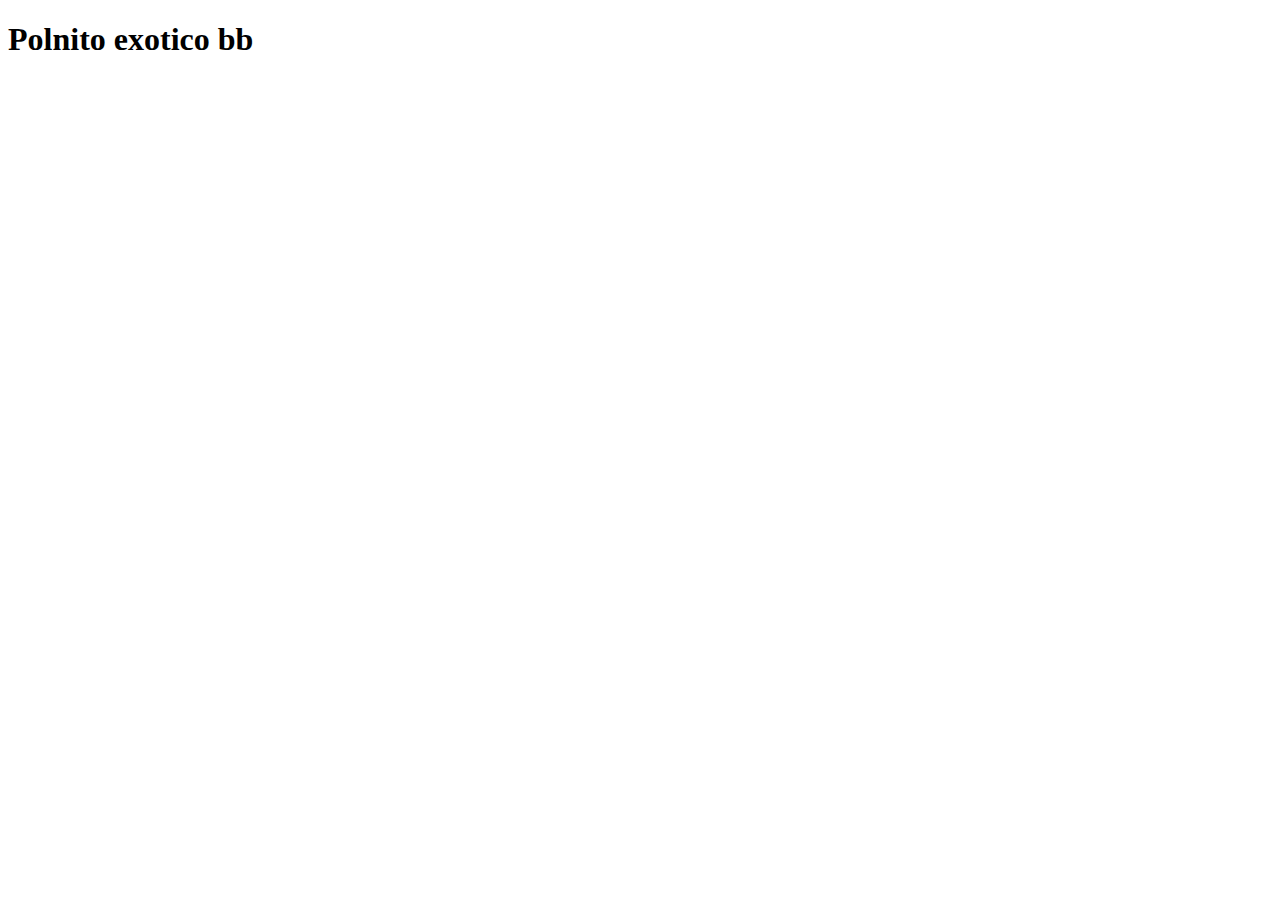
==== index.html @ 88d62c7c "Update" ====
<!DOCTYPE html>
<html lang="en">
<head>
    <meta charset="UTF-8">
    <meta name="viewport" content="width=device-width, initial-scale=1.0">
    <title>Document</title>
</head>
<body>
    <h1>Polnito exotico bb</h1>
</body>
</html>
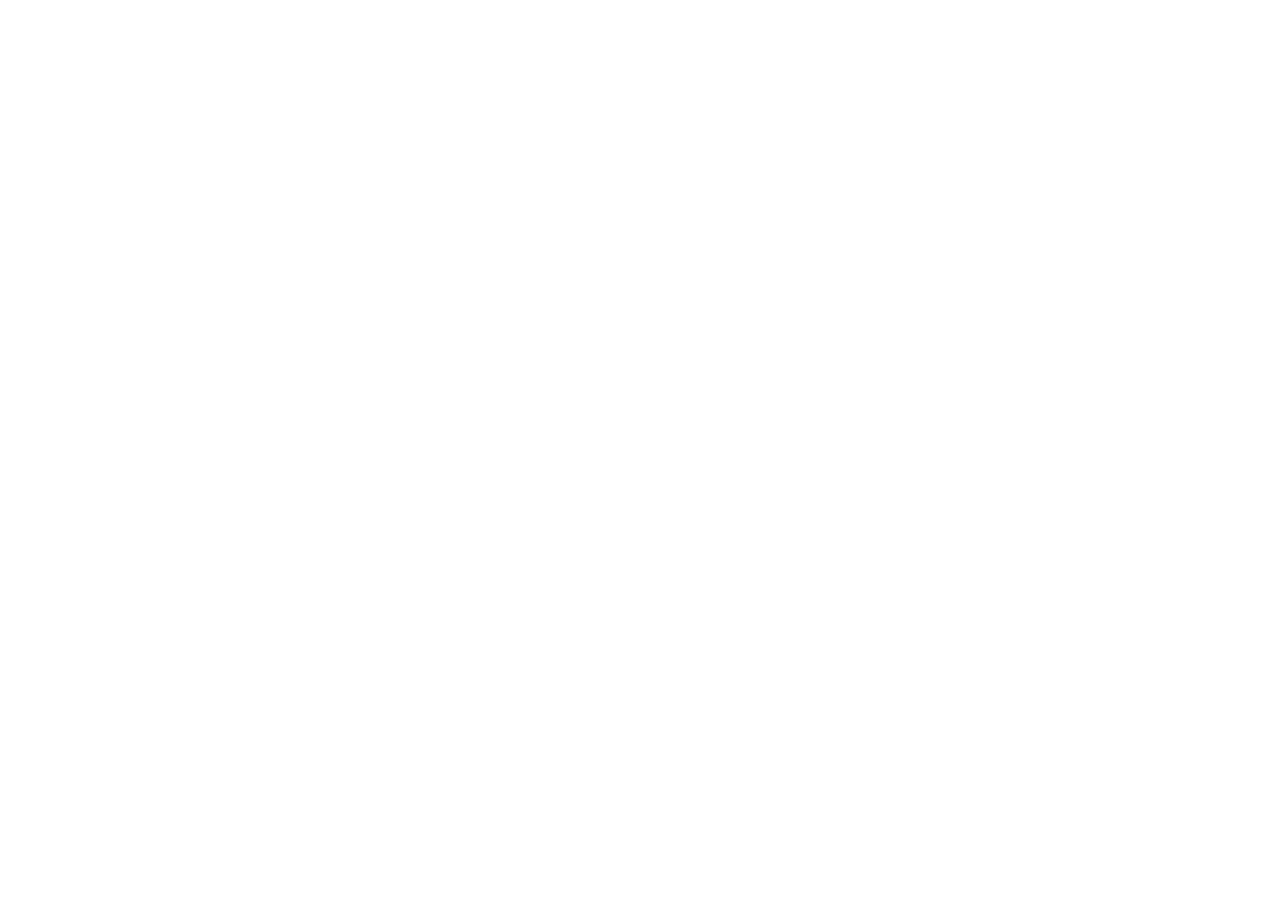
==== commit 9d3dd1ae: "prrr" ====
--- a/index.html
+++ b/index.html
@@ -6,6 +6,6 @@
     <title>Document</title>
 </head>
 <body>
-    <h1>Polnito exotico bb</h1>
+    <h1></h1>
 </body>
 </html>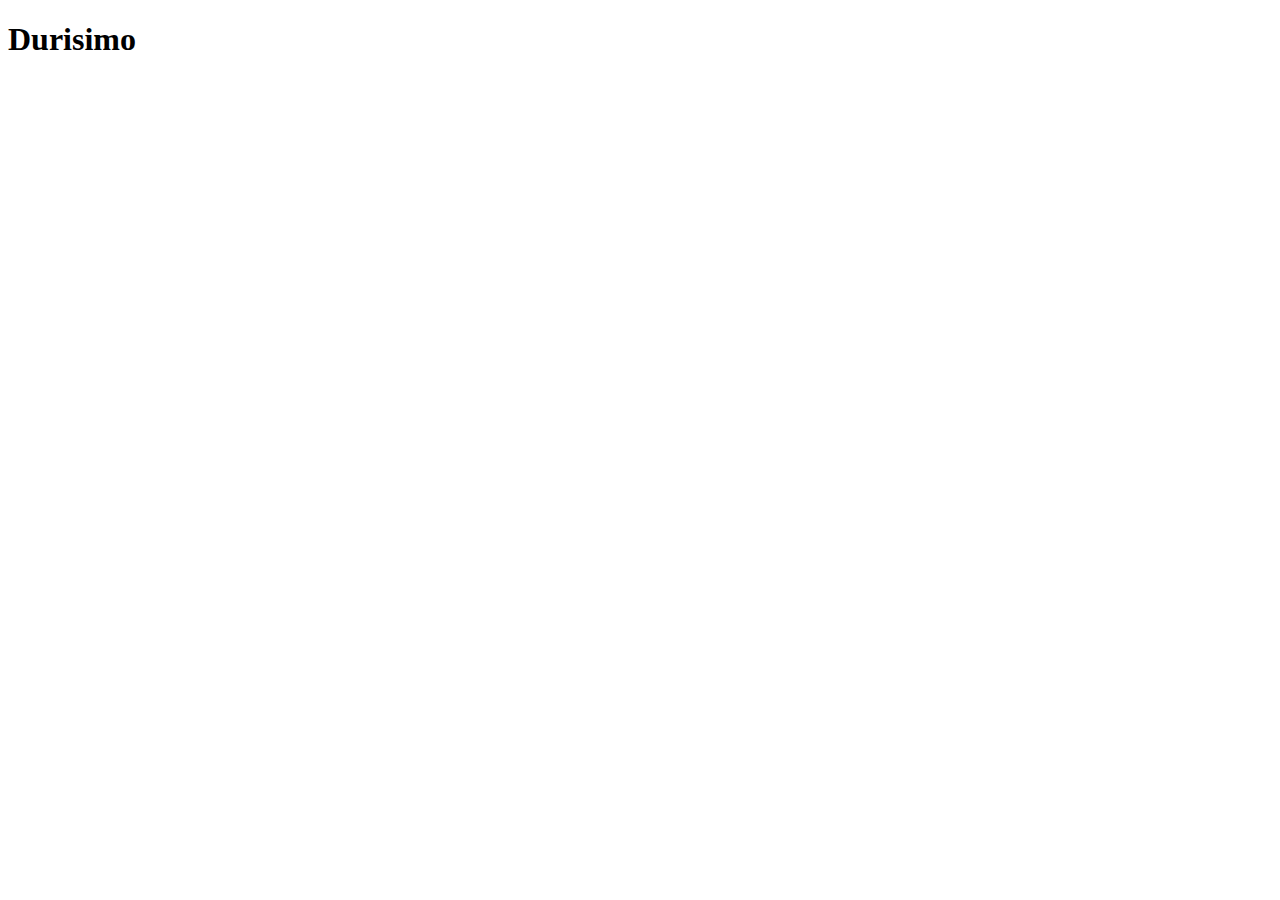
==== commit d21aeaf3: "Duro" ====
--- a/index.html
+++ b/index.html
@@ -6,6 +6,6 @@
     <title>Document</title>
 </head>
 <body>
-    <h1></h1>
+    <h1 href="Orckuropage/index.html">Durisimo</h1>
 </body>
 </html>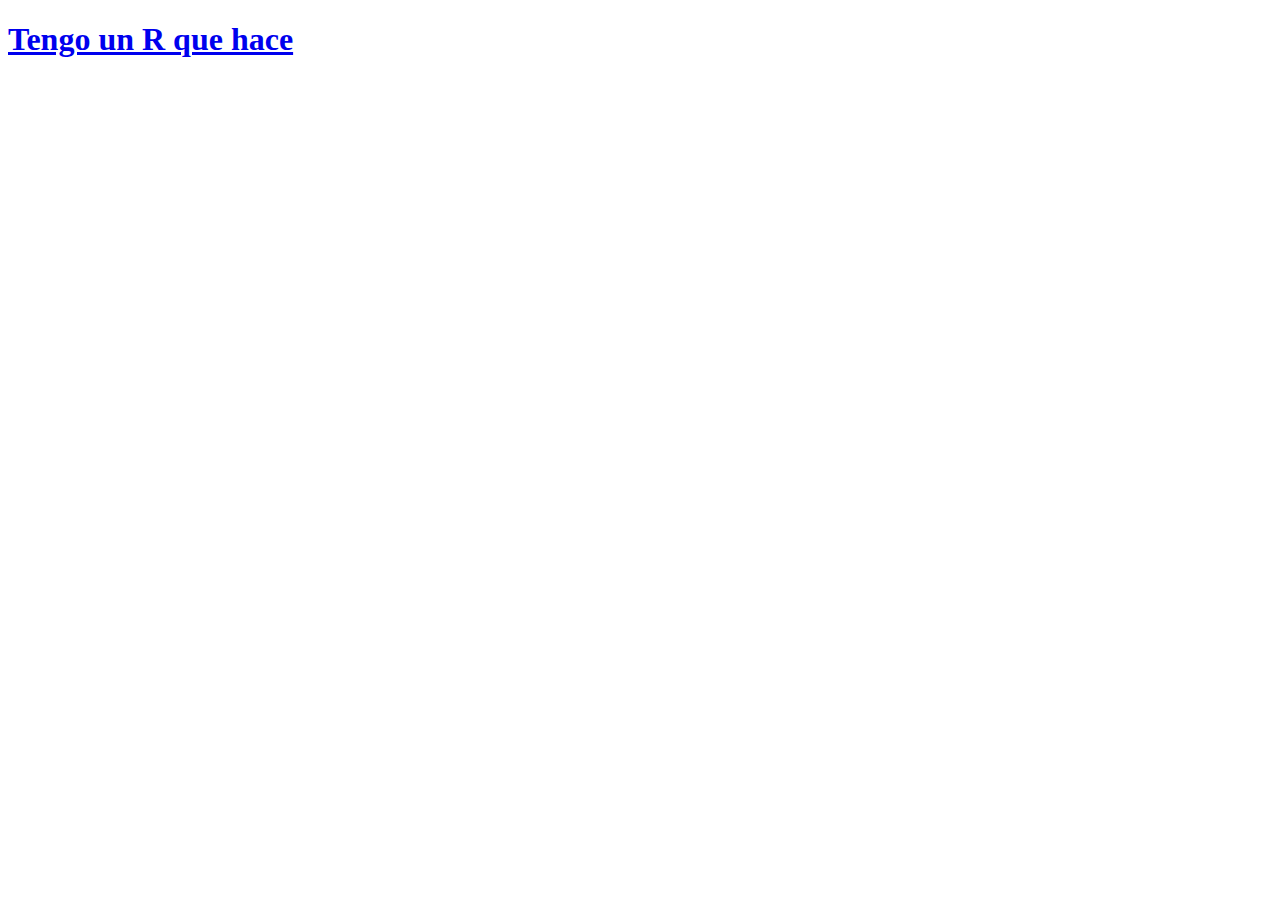
==== commit 8012cdec: "duroi" ====
--- a/index.html
+++ b/index.html
@@ -6,6 +6,6 @@
     <title>Document</title>
 </head>
 <body>
-    <h1 href="Orckuropage/index.html">Durisimo</h1>
+    <h1><a href="Orckuropage/index.html">Tengo un R que hace</a></h1>
 </body>
 </html>